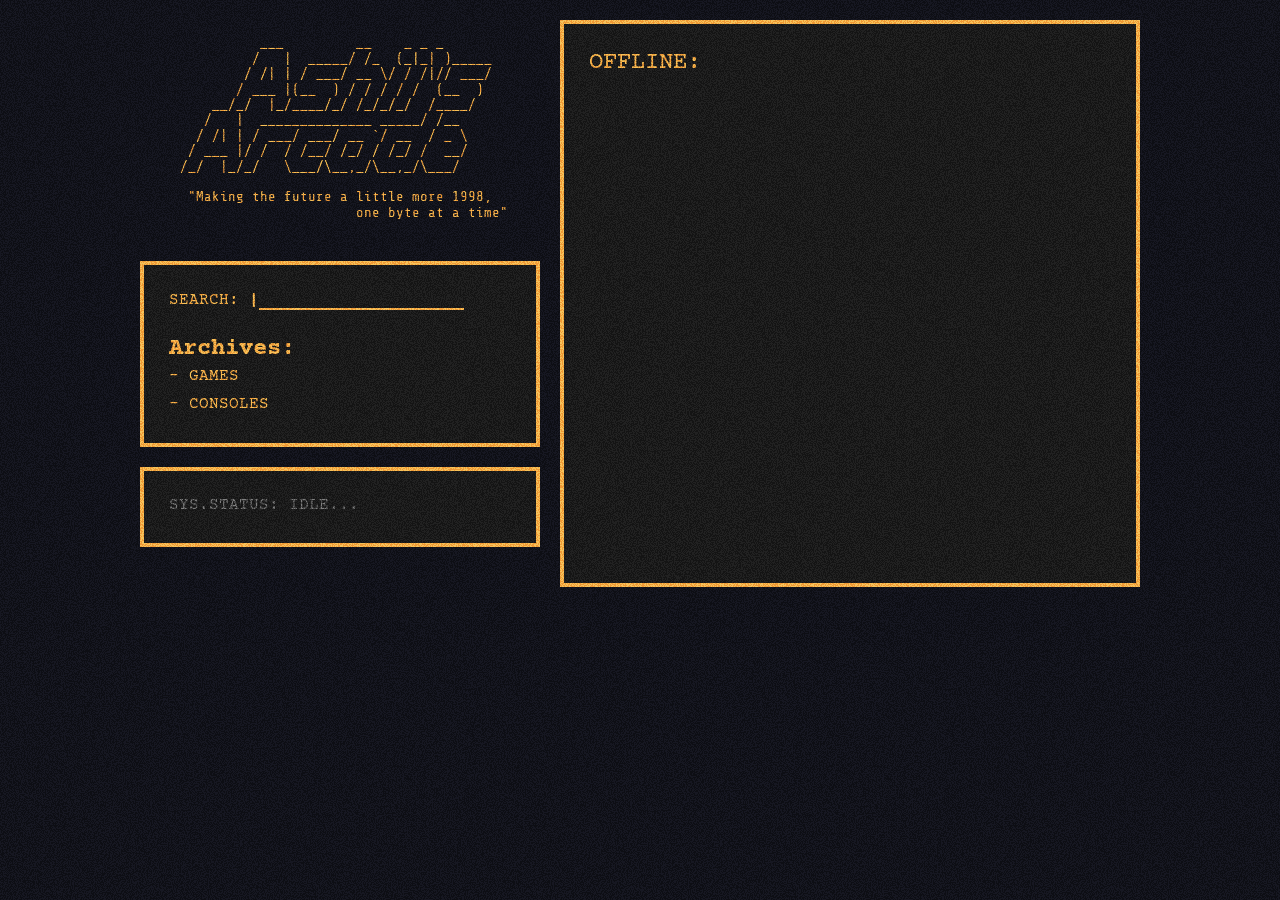
==== webarcade/index.html @ c5b01f23 "Add files via upload" ====
<!DOCTYPE html>
<html lang="en">
<head>
    <meta charset="UTF-8">
    <meta name="viewport" content="width=device-width, initial-scale=1.0">
    <title>Ashii's Arcade</title>
    <link rel="icon" href="/ardnscr-logo.ico">
    <link rel="stylesheet" href="style.css?v=7">
</head>
<body>

    <div class="app-container">
        
        <div class="left-column">
            <div class="ascii-banner">
               ___         __    _ _ _      
              /   |  _____/ /_  (_|_| )_____
             / /| | / ___/ __ \/ / /|// ___/
            / ___ |(__  ) / / / / /  (__  ) 
         __/_/  |_/____/_/ /_/_/_/  /____/  
        /   |  ______________ _____/ /__    
       / /| | / ___/ ___/ __ `/ __  / _ \   
      / ___ |/ /  / /__/ /_/ / /_/ /  __/   
     /_/  |_/_/   \___/\__,_/\__,_/\___/    
                 <p>      "Making the future a little more 1998, 
                           one byte at a time"</p>
            </div>

            <div class="terminal-box" style="margin-bottom: 20px;">
                <div class="search-container">
                    <p> SEARCH: <span class="cursor">|</span></p>
                    <input type="text" id="searchInput" class="terminal-input">
                </div>

                <h2 class="underline">Archives:</h2>
                <ul class="menu-list">
                    <li><button class="menu-item" onclick="fetchData('game')">- GAMES</button></li>
                    <li><button class="menu-item" onclick="fetchData('console')">- CONSOLES</button></li>
                </ul>
            </div>

            <div class="terminal-box small-box">
                <span style="color: #666;">SYS.STATUS: IDLE...</span>
            </div>
        </div>

        <div class="right-column terminal-box output-box">
            <div id="displayArea" style="width: 100%;">
                <span class="status-text">OFFLINE:</span>
            </div>
        </div>

        <div class="grain-overlay"></div>

    </div>

    <script>
        const displayArea = document.getElementById('displayArea');
        const searchInput = document.getElementById('searchInput');

        const API_BASE_URL = "/api"; 

        // 1. menu options (- GAME or - CONSOLE)
        function fetchData(type) {
            displayArea.innerHTML = `<span class="status-text" style="display: block; text-align: center;">QUERYING ${type.toUpperCase()}...</span>`;
            
            fetch(`${API_BASE_URL}/${type}`)
                .then(response => {
                    if (!response.ok) throw new Error("Network response was not OK");
                    return response.json();
                })
                .then(res => {
                    if (res.status === "SUCCESS" && res.data.length > 0) {
                        if (type === 'game') {
                            displayGamesByConsole(res.data);
                        } else if (type === 'console') {
                            displayConsolesByCompany(res.data);
                        }
                    } else {
                        displayArea.innerHTML = `<span class="status-text" style="display: block; text-align: center;">NO RECORDS FOUND.</span>`;
                    }
                })
                .catch(err => {
                    console.error(err);
                    displayArea.innerHTML = `
                        <span class="status-text" style="color: red; display: block; text-align: center;">CONNECTION ERROR:</span>
                        <p style="margin-top:10px; text-align: center;">Could not connect to backend server wrapper.</p>
                    `;
                });
        }

        // 2. handles typing in the search bar
        searchInput.addEventListener('keypress', function (e) {
            if (e.key === 'Enter' && this.value.trim() !== "") {
                const query = this.value.trim();
                displayArea.innerHTML = `<span class="status-text" style="display: block; text-align: center;">SCANNING ARCHIVE FOR: "${query.toUpperCase()}"</span>`;
                
                fetch(`${API_BASE_URL}/search?q=${encodeURIComponent(query)}`)
                    .then(response => response.json())
                    .then(res => {
                        if (res.status === "SUCCESS" && res.data.length > 0) {
                            let htmlContent = `<span class="status-text" style="display: block; text-align: center; width: 100%; margin-bottom: 20px;">--- SEARCH RESULTS ---</span>`;
                            
                            res.data.forEach(item => {
                                htmlContent += `<p style="text-align: left; margin-left: 10px;">> [${item.Type}] ${item.Name.trim()}</p>`;
                            });
                            
                            displayArea.innerHTML = htmlContent;
                        } else {
                            displayArea.innerHTML = `<span class="status-text" style="display: block; text-align: center;">NO MATCHES FOUND.</span>`;
                        }
                    })
                    .catch(err => {
                        displayArea.innerHTML = `<span class="status-text" style="color: red; display: block; text-align: center;">SEARCH FAILED.</span>`;
                    });
            }
        });

        // 3. game accordion (dropdown menus) - grouped by ConID, listed alphabetically
        function displayGamesByConsole(gamesArray) {
            displayArea.innerHTML = ''; 

            const titleHeader = document.createElement('span');
            titleHeader.className = 'status-text';
            titleHeader.style.cssText = "display: block; text-align: center; width: 100%; margin-bottom: 20px;";
            titleHeader.textContent = "--- GAME ARCHIVE ---";
            displayArea.appendChild(titleHeader);

            const groupedByConsole = {};
            gamesArray.forEach(game => {
                const consoleName = game.ConsoleName ? game.ConsoleName.trim() : 'Unknown Console'; 
                if (!groupedByConsole[consoleName]) {
                    groupedByConsole[consoleName] = [];
                }
                groupedByConsole[consoleName].push(game);
            });

            Object.keys(groupedByConsole)
                .sort((a, b) => {
                    const idA = groupedByConsole[a][0].ConID || 999;
                    const idB = groupedByConsole[b][0].ConID || 999;
                    return idA - idB; 
                })
                .forEach(consoleName => {
                    const consoleGames = groupedByConsole[consoleName];

                    consoleGames.sort((a, b) => {
                        const titleA = (a.Title || '').trim().toUpperCase();
                        const titleB = (b.Title || '').trim().toUpperCase();
                        return titleA.localeCompare(titleB);
                    });

                    const accordionItem = document.createElement('div');
                    accordionItem.className = 'console-accordion';

                    const header = document.createElement('button');
                    header.className = 'accordion-header';
                    header.innerHTML = `<span>> ${consoleName.toUpperCase()}</span> <span class="icon">[+]</span>`;

                    const panel = document.createElement('div');
                    panel.className = 'accordion-panel';

                    consoleGames.forEach(game => {
                        const gameRow = document.createElement('div');
                        gameRow.className = 'game-row';
                        gameRow.innerHTML = `
                            <span class="game-title">> ${game.Title.trim()}</span>
                            <span class="game-year">(${game.Release})</span>
                        `;
                        panel.appendChild(gameRow);
                    });

                    header.addEventListener('click', function() {
                        this.classList.toggle('active');
                        const icon = this.querySelector('.icon');
                        if (panel.style.maxHeight) {
                            panel.style.maxHeight = null;
                            icon.textContent = '[+]';
                        } else {
                            panel.style.maxHeight = panel.scrollHeight + "px"; 
                            icon.textContent = '[-]';
                        }
                    });

                    accordionItem.appendChild(header);
                    accordionItem.appendChild(panel);
                    displayArea.appendChild(accordionItem);
                });
        }

        // 4. console accordion - grouped by Company, listed by ConID 
        function displayConsolesByCompany(consolesArray) {
            displayArea.innerHTML = ''; 

            const titleHeader = document.createElement('span');
            titleHeader.className = 'status-text';
            titleHeader.style.cssText = "display: block; text-align: center; width: 100%; margin-bottom: 20px;";
            titleHeader.textContent = "--- CONSOLE ARCHIVE ---";
            displayArea.appendChild(titleHeader);

            const groupedByCompany = {};
            consolesArray.forEach(item => {
                const companyName = item.Company ? item.Company.trim() : 'UNKNOWN MANUFACTURER';
                if (!groupedByCompany[companyName]) {
                    groupedByCompany[companyName] = [];
                }
                groupedByCompany[companyName].push(item);
            });

            Object.keys(groupedByCompany).sort().forEach(companyName => {
                const companyConsoles = groupedByCompany[companyName];

                companyConsoles.sort((a, b) => {
                    const idA = a.ConID || 999;
                    const idB = b.ConID || 999;
                    return idA - idB; 
                });

                const accordionItem = document.createElement('div');
                accordionItem.className = 'console-accordion';

                const header = document.createElement('button');
                header.className = 'accordion-header';
                header.innerHTML = `<span>> ${companyName.toUpperCase()}</span> <span class="icon">[+]</span>`;

                const panel = document.createElement('div');
                panel.className = 'accordion-panel';

                companyConsoles.forEach(item => {
                    const consoleRow = document.createElement('div');
                    consoleRow.className = 'game-row'; 
                    consoleRow.innerHTML = `
                        <span class="game-title">> ${item.Console.trim()}</span>
                        <span class="game-year" style="color: rgba(255, 165, 0, 0.5);">(ID: ${item.ConID || ''})</span>
                    `;
                    panel.appendChild(consoleRow);
                });

                header.addEventListener('click', function() {
                    this.classList.toggle('active');
                    const icon = this.querySelector('.icon');
                    if (panel.style.maxHeight) {
                        panel.style.maxHeight = null;
                        icon.textContent = '[+]';
                    } else {
                        panel.style.maxHeight = panel.scrollHeight + "px"; 
                        icon.textContent = '[-]';
                    }
                });

                accordionItem.appendChild(header);
                accordionItem.appendChild(panel);
                displayArea.appendChild(accordionItem);
            });
        }
    </script>
</body>
</html>
---- webarcade/style.css ----
/* Retro Terminal Setup */
@import url('https://fonts.googleapis.com/css2?family=Courier+Prime:wght@400;700&family=Share+Tech+Mono&display=swap');

:root {
    --amber: #f3ae48;
    --primary-color: #11121a;
    --secondary-color: #2c2f30;
    --white: #fff;

}

* {
    box-sizing: border-box;
    margin: 0;
    padding: 0;
}

body {
    background-color: var(--primary-color);
    color: var(--amber);
    font-family: 'Courier Prime', monospace;
    padding: 20px;
    display: flex;
    justify-content: center;
}

/* --- main responsive container --- */
.app-container {
    width: 100%;
    max-width: 1000px;
    display: grid;
    grid-template-columns: 1fr;
    gap: 20px;
}

/* --- desktop layout  --- */
@media (min-width: 768px) {
    .app-container {
        grid-template-columns: 400px 1fr;
    }
    .left-column {
        grid-column: 1;
    }
    .right-column {
        grid-column: 2;
        grid-row: 1 / span 3; 
    }
}

/* --- elements & borders --- */
.ascii-banner {
    font-family: 'Share Tech Mono', monospace;
    white-space: pre;
    line-height: 1.1;
    color: var(--amber);
    font-size: 14px;
    overflow-x: auto;
    margin-bottom: 10px;
}

.terminal-box {
    border: 4px solid var(--amber);
    padding: 20px;
    background-color: var(--primary-color);
}

.small-box {
    height: 80px;
}
/* --- search bar styling --- */
.search-container {
    margin-bottom: 25px;
    display: flex;
    align-items: center;
}

.search-label {
    color: var(--amber);
    margin-right: 5px;
}

.terminal-input {
    background: transparent;
    border: none;
    border-bottom: 2px solid var(--amber);
    color: #ffffff;
    font-family: 'Courier Prime', monospace;
    font-size: 1rem;
    outline: none;
    width: 60%;
    padding-left: 5px;
}

/* --- menu items --- */
.menu-list {
    list-style: none;
}

.menu-item {
    color: var(--amber);
    cursor: pointer;
    padding: 5px 0;
    display: block;
    transition: all 0.2s;
    background: none;
    border: none;
    font-family: inherit;
    font-size: 1rem;
    text-align: left;
    width: 100%;
}

.menu-item:hover, .menu-item:focus {
    color: var(--secondary-color);
    background-color: var(--amber);
    padding-left: 10px;
}

/* --- right column output --- */
.archive-header {
    display: block;
    width: 100%;
    text-align: center;
    color: var(--amber);
    font-size: 1.5rem;
    margin-bottom: 15px;
}
.output-box {
    display: flex;
    flex-direction: column;
    justify-content: flex-start;
    align-items: flex-start;
    min-height: 400px;
    text-align: left;
}
.terminal-box {
    border: 4px solid var(--amber);
    padding: 25px; 
    background-color: #1a1a1a;
}

.status-text {
    color: var(--amber);
    font-size: 1.5rem;
}

/* --- drop down menus --- */
/* -- console grouping -- */
.console-accordion {
    margin-bottom: 10px;
    border: 1px solid var(--terminal-color);
}

/* --- Clickable console button header --- */
.accordion-header {
    width: 100%;
    background: transparent;
    color: var(--terminal-color);
    border: none;
    padding: 10px;
    font-family: monospace;
    font-size: 1.1rem;
    text-align: left;
    cursor: pointer;
    display: flex;
    justify-content: space-between;
    align-items: center;
    transition: background 0.2s ease;
}

.accordion-header:hover, .accordion-header.active {
    background: rgba(255, 166, 0, 0.429); 
}

.accordion-panel {
    max-height: 0;
    overflow: hidden;
    transition: max-height 0.25s ease-out;
    background: rgba(0, 0, 0, 0.3);
}

/* --- games dropdowns --- */
.game-row {
    padding: 8px 20px;
    border-top: 1px dashed var(--amber);
    display: flex;
    justify-content: space-between;
    font-family: monospace;
}

/* --- vibes ---*/

.cursor{ 
    font-weight: 700;
    animation: 1s blink step-end infinite;
}
@keyframes blink{
    from,
    to{
        color: transparent;
    }
    50%{
        color: var(--accent-color);
    }
}
.grain-overlay {
  position: fixed;
  top: 0;
  left: 0;
  width: 100%;
  height: 100%;
  background: url('/grain.gif');
  opacity: 0.25;
  mix-blend-mode: overlay;
  pointer-events: none;
  z-index: 9999;
}
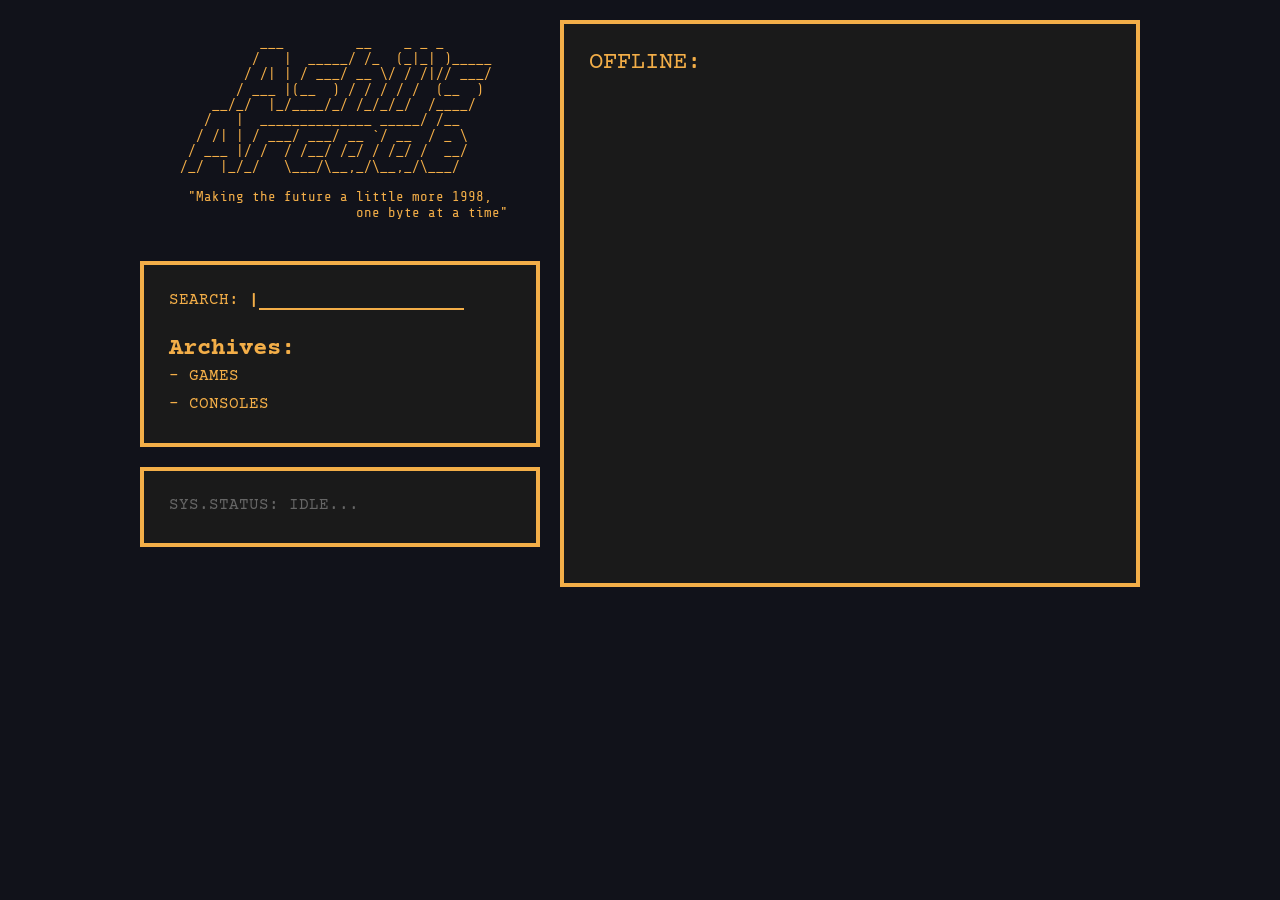
==== commit afc7269c: "Update index.html" ====
--- a/webarcade/index.html
+++ b/webarcade/index.html
@@ -7,7 +7,7 @@
     <link rel="icon" href="/ardnscr-logo.ico">
     <link rel="stylesheet" href="style.css?v=7">
 </head>
-<body>
+
 
     <div class="app-container">
         
@@ -53,101 +53,168 @@
         <div class="grain-overlay"></div>
 
     </div>
-
     <script>
-        const displayArea = document.getElementById('displayArea');
-        const searchInput = document.getElementById('searchInput');
-
-        const API_BASE_URL = "/api"; 
-
-        // 1. menu options (- GAME or - CONSOLE)
-        function fetchData(type) {
-            displayArea.innerHTML = `<span class="status-text" style="display: block; text-align: center;">QUERYING ${type.toUpperCase()}...</span>`;
-            
-            fetch(`${API_BASE_URL}/${type}`)
-                .then(response => {
-                    if (!response.ok) throw new Error("Network response was not OK");
-                    return response.json();
-                })
-                .then(res => {
-                    if (res.status === "SUCCESS" && res.data.length > 0) {
-                        if (type === 'game') {
-                            displayGamesByConsole(res.data);
-                        } else if (type === 'console') {
-                            displayConsolesByCompany(res.data);
-                        }
-                    } else {
-                        displayArea.innerHTML = `<span class="status-text" style="display: block; text-align: center;">NO RECORDS FOUND.</span>`;
-                    }
-                })
-                .catch(err => {
-                    console.error(err);
-                    displayArea.innerHTML = `
-                        <span class="status-text" style="color: red; display: block; text-align: center;">CONNECTION ERROR:</span>
-                        <p style="margin-top:10px; text-align: center;">Could not connect to backend server wrapper.</p>
-                    `;
-                });
-        }
-
-        // 2. handles typing in the search bar
-        searchInput.addEventListener('keypress', function (e) {
-            if (e.key === 'Enter' && this.value.trim() !== "") {
-                const query = this.value.trim();
-                displayArea.innerHTML = `<span class="status-text" style="display: block; text-align: center;">SCANNING ARCHIVE FOR: "${query.toUpperCase()}"</span>`;
+            const displayArea = document.getElementById('displayArea');
+            const searchInput = document.getElementById('searchInput');
+
+            const API_BASE_URL = "/api"; 
+
+            // 1. menu options (- GAME or - CONSOLE)
+            function fetchData(type) {
+                displayArea.innerHTML = `<span class="status-text" style="display: block; text-align: center;">QUERYING ${type.toUpperCase()}...</span>`;
                 
-                fetch(`${API_BASE_URL}/search?q=${encodeURIComponent(query)}`)
-                    .then(response => response.json())
+                fetch(`${API_BASE_URL}/${type}`)
+                    .then(response => {
+                        if (!response.ok) throw new Error("Network response was not OK");
+                        return response.json();
+                    })
                     .then(res => {
                         if (res.status === "SUCCESS" && res.data.length > 0) {
-                            let htmlContent = `<span class="status-text" style="display: block; text-align: center; width: 100%; margin-bottom: 20px;">--- SEARCH RESULTS ---</span>`;
-                            
-                            res.data.forEach(item => {
-                                htmlContent += `<p style="text-align: left; margin-left: 10px;">> [${item.Type}] ${item.Name.trim()}</p>`;
-                            });
-                            
-                            displayArea.innerHTML = htmlContent;
+                            if (type === 'game') {
+                                displayGamesByConsole(res.data);
+                            } else if (type === 'console') {
+                                displayConsolesByCompany(res.data);
+                            }
                         } else {
-                            displayArea.innerHTML = `<span class="status-text" style="display: block; text-align: center;">NO MATCHES FOUND.</span>`;
+                            displayArea.innerHTML = `<span class="status-text" style="display: block; text-align: center;">NO RECORDS FOUND.</span>`;
                         }
                     })
                     .catch(err => {
-                        displayArea.innerHTML = `<span class="status-text" style="color: red; display: block; text-align: center;">SEARCH FAILED.</span>`;
+                        console.error(err);
+                        displayArea.innerHTML = `
+                            <span class="status-text" style="color: red; display: block; text-align: center;">CONNECTION ERROR:</span>
+                            <p style="margin-top:10px; text-align: center;">Could not connect to backend server wrapper.</p>
+                        `;
                     });
             }
-        });
-
-        // 3. game accordion (dropdown menus) - grouped by ConID, listed alphabetically
-        function displayGamesByConsole(gamesArray) {
-            displayArea.innerHTML = ''; 
-
-            const titleHeader = document.createElement('span');
-            titleHeader.className = 'status-text';
-            titleHeader.style.cssText = "display: block; text-align: center; width: 100%; margin-bottom: 20px;";
-            titleHeader.textContent = "--- GAME ARCHIVE ---";
-            displayArea.appendChild(titleHeader);
-
-            const groupedByConsole = {};
-            gamesArray.forEach(game => {
-                const consoleName = game.ConsoleName ? game.ConsoleName.trim() : 'Unknown Console'; 
-                if (!groupedByConsole[consoleName]) {
-                    groupedByConsole[consoleName] = [];
+
+            // 2. handles typing in the search bar
+            searchInput.addEventListener('keypress', function (e) {
+                if (e.key === 'Enter' && this.value.trim() !== "") {
+                    const query = this.value.trim();
+                    displayArea.innerHTML = `<span class="status-text" style="display: block; text-align: center;">SCANNING ARCHIVE FOR: "${query.toUpperCase()}"</span>`;
+                    
+                    fetch(`${API_BASE_URL}/search?q=${encodeURIComponent(query)}`)
+                        .then(response => response.json())
+                        .then(res => {
+                            if (res.status === "SUCCESS" && res.data.length > 0) {
+                                let htmlContent = `<span class="status-text" style="display: block; text-align: center; width: 100%; margin-bottom: 20px;">--- SEARCH RESULTS ---</span>`;
+                                
+                                res.data.forEach(item => {
+                                    htmlContent += `<p style="text-align: left; margin-left: 10px;">> [${item.Type}] ${item.Name.trim()}</p>`;
+                                });
+                                
+                                displayArea.innerHTML = htmlContent;
+                            } else {
+                                displayArea.innerHTML = `<span class="status-text" style="display: block; text-align: center;">NO MATCHES FOUND.</span>`;
+                            }
+                        })
+                        .catch(err => {
+                            displayArea.innerHTML = `<span class="status-text" style="color: red; display: block; text-align: center;">SEARCH FAILED.</span>`;
+                        });
                 }
-                groupedByConsole[consoleName].push(game);
             });
 
-            Object.keys(groupedByConsole)
-                .sort((a, b) => {
-                    const idA = groupedByConsole[a][0].ConID || 999;
-                    const idB = groupedByConsole[b][0].ConID || 999;
-                    return idA - idB; 
-                })
-                .forEach(consoleName => {
-                    const consoleGames = groupedByConsole[consoleName];
-
-                    consoleGames.sort((a, b) => {
-                        const titleA = (a.Title || '').trim().toUpperCase();
-                        const titleB = (b.Title || '').trim().toUpperCase();
-                        return titleA.localeCompare(titleB);
+                // 3. game accordion (dropdown menus) - grouped by Console, listed chronologically by console release year
+                function displayGamesByConsole(gamesArray) {
+                displayArea.innerHTML = ''; 
+
+                const titleHeader = document.createElement('span');
+                titleHeader.className = 'status-text';
+                titleHeader.style.cssText = "display: block; text-align: center; width: 100%; margin-bottom: 20px;";
+                titleHeader.textContent = "--- GAME ARCHIVE ---";
+                displayArea.appendChild(titleHeader);
+
+                const groupedByConsole = {};
+                gamesArray.forEach(game => {
+                    const consoleName = game.ConsoleName ? game.ConsoleName.trim() : 'Unknown Console'; 
+                    if (!groupedByConsole[consoleName]) {
+                        groupedByConsole[consoleName] = [];
+                    }
+                    groupedByConsole[consoleName].push(game);
+                });
+
+                Object.keys(groupedByConsole)
+                    .sort((a, b) => {
+                        const idA = groupedByConsole[a][0].ConID || 999;
+                        const idB = groupedByConsole[b][0].ConID || 999;
+                        return idA - idB; 
+                    })
+                    .forEach(consoleName => {
+                        const consoleGames = groupedByConsole[consoleName];
+
+                        consoleGames.sort((a, b) => {
+                            const titleA = (a.Title || '').trim().toUpperCase();
+                            const titleB = (b.Title || '').trim().toUpperCase();
+                            return titleA.localeCompare(titleB);
+                        });
+
+                        const accordionItem = document.createElement('div');
+                        accordionItem.className = 'console-accordion';
+
+                        const header = document.createElement('button');
+                        header.className = 'accordion-header';
+                        header.innerHTML = `<span>> ${consoleName.toUpperCase()}</span> <span class="icon">[+]</span>`;
+
+                        const panel = document.createElement('div');
+                        panel.className = 'accordion-panel';
+
+                        consoleGames.forEach(game => {
+                            const gameRow = document.createElement('div');
+                            gameRow.className = 'game-row';
+                            gameRow.innerHTML = `
+                                <span class="game-title">> ${game.Title.trim()}</span>
+                                <span class="game-year">(${game.Release})</span>
+                            `;
+                            panel.appendChild(gameRow);
+                        });
+
+                        header.addEventListener('click', function() {
+                            this.classList.toggle('active');
+                            const icon = this.querySelector('.icon');
+                            if (panel.style.maxHeight) {
+                                panel.style.maxHeight = null;
+                                icon.textContent = '[+]';
+                            } else {
+                                panel.style.maxHeight = panel.scrollHeight + "px"; 
+                                icon.textContent = '[-]';
+                            }
+                        });
+
+                        accordionItem.appendChild(header);
+                        accordionItem.appendChild(panel);
+                        displayArea.appendChild(accordionItem);
+                    });
+            }
+
+            // 4. console accordion - grouped by Company, listed chronologically by release year
+            function displayConsolesByCompany(consolesArray) {
+                displayArea.innerHTML = ''; 
+
+                const titleHeader = document.createElement('span');
+                titleHeader.className = 'status-text';
+                titleHeader.style.cssText = "display: block; text-align: center; width: 100%; margin-bottom: 20px;";
+                titleHeader.textContent = "--- CONSOLE ARCHIVE ---";
+                displayArea.appendChild(titleHeader);
+
+                const groupedByCompany = {};
+                consolesArray.forEach(item => {
+                    const companyName = item.Company ? item.Company.trim() : 'UNKNOWN MANUFACTURER';
+                    if (!groupedByCompany[companyName]) {
+                        groupedByCompany[companyName] = [];
+                    }
+                    groupedByCompany[companyName].push(item);
+                });
+
+                // Sort manufacturer headers alphabetically (Atari, Commodore, Microsoft, Nintendo...)
+                Object.keys(groupedByCompany).sort().forEach(companyName => {
+                    const companyConsoles = groupedByCompany[companyName];
+
+                    // Sort consoles within each company chronologically by their release year
+                    companyConsoles.sort((a, b) => {
+                        const yearA = a.Release || 9999;
+                        const yearB = b.Release || 9999;
+                        return yearA - yearB; 
                     });
 
                     const accordionItem = document.createElement('div');
@@ -155,19 +222,19 @@
 
                     const header = document.createElement('button');
                     header.className = 'accordion-header';
-                    header.innerHTML = `<span>> ${consoleName.toUpperCase()}</span> <span class="icon">[+]</span>`;
+                    header.innerHTML = `<span>> ${companyName.toUpperCase()}</span> <span class="icon">[+]</span>`;
 
                     const panel = document.createElement('div');
                     panel.className = 'accordion-panel';
 
-                    consoleGames.forEach(game => {
-                        const gameRow = document.createElement('div');
-                        gameRow.className = 'game-row';
-                        gameRow.innerHTML = `
-                            <span class="game-title">> ${game.Title.trim()}</span>
-                            <span class="game-year">(${game.Release})</span>
+                    companyConsoles.forEach(item => {
+                        const consoleRow = document.createElement('div');
+                        consoleRow.className = 'game-row'; 
+                        consoleRow.innerHTML = `
+                            <span class="game-title">> ${item.Console.trim()}</span>
+                            <span class="game-year" style="color: rgba(255, 165, 0, 0.5);">(${item.Release || ''})</span>
                         `;
-                        panel.appendChild(gameRow);
+                        panel.appendChild(consoleRow);
                     });
 
                     header.addEventListener('click', function() {
@@ -186,73 +253,7 @@
                     accordionItem.appendChild(panel);
                     displayArea.appendChild(accordionItem);
                 });
-        }
-
-        // 4. console accordion - grouped by Company, listed by ConID 
-        function displayConsolesByCompany(consolesArray) {
-            displayArea.innerHTML = ''; 
-
-            const titleHeader = document.createElement('span');
-            titleHeader.className = 'status-text';
-            titleHeader.style.cssText = "display: block; text-align: center; width: 100%; margin-bottom: 20px;";
-            titleHeader.textContent = "--- CONSOLE ARCHIVE ---";
-            displayArea.appendChild(titleHeader);
-
-            const groupedByCompany = {};
-            consolesArray.forEach(item => {
-                const companyName = item.Company ? item.Company.trim() : 'UNKNOWN MANUFACTURER';
-                if (!groupedByCompany[companyName]) {
-                    groupedByCompany[companyName] = [];
-                }
-                groupedByCompany[companyName].push(item);
-            });
-
-            Object.keys(groupedByCompany).sort().forEach(companyName => {
-                const companyConsoles = groupedByCompany[companyName];
-
-                companyConsoles.sort((a, b) => {
-                    const idA = a.ConID || 999;
-                    const idB = b.ConID || 999;
-                    return idA - idB; 
-                });
-
-                const accordionItem = document.createElement('div');
-                accordionItem.className = 'console-accordion';
-
-                const header = document.createElement('button');
-                header.className = 'accordion-header';
-                header.innerHTML = `<span>> ${companyName.toUpperCase()}</span> <span class="icon">[+]</span>`;
-
-                const panel = document.createElement('div');
-                panel.className = 'accordion-panel';
-
-                companyConsoles.forEach(item => {
-                    const consoleRow = document.createElement('div');
-                    consoleRow.className = 'game-row'; 
-                    consoleRow.innerHTML = `
-                        <span class="game-title">> ${item.Console.trim()}</span>
-                        <span class="game-year" style="color: rgba(255, 165, 0, 0.5);">(ID: ${item.ConID || ''})</span>
-                    `;
-                    panel.appendChild(consoleRow);
-                });
-
-                header.addEventListener('click', function() {
-                    this.classList.toggle('active');
-                    const icon = this.querySelector('.icon');
-                    if (panel.style.maxHeight) {
-                        panel.style.maxHeight = null;
-                        icon.textContent = '[+]';
-                    } else {
-                        panel.style.maxHeight = panel.scrollHeight + "px"; 
-                        icon.textContent = '[-]';
-                    }
-                });
-
-                accordionItem.appendChild(header);
-                accordionItem.appendChild(panel);
-                displayArea.appendChild(accordionItem);
-            });
-        }
+            }
     </script>
 </body>
-</html>+</html>
--- a/webarcade/style.css
+++ b/webarcade/style.css
@@ -210,8 +210,8 @@
   width: 100%;
   height: 100%;
   background: url('/grain.gif');
-  opacity: 0.25;
+  opacity: 0.18;
   mix-blend-mode: overlay;
   pointer-events: none;
   z-index: 9999;
-}+}
